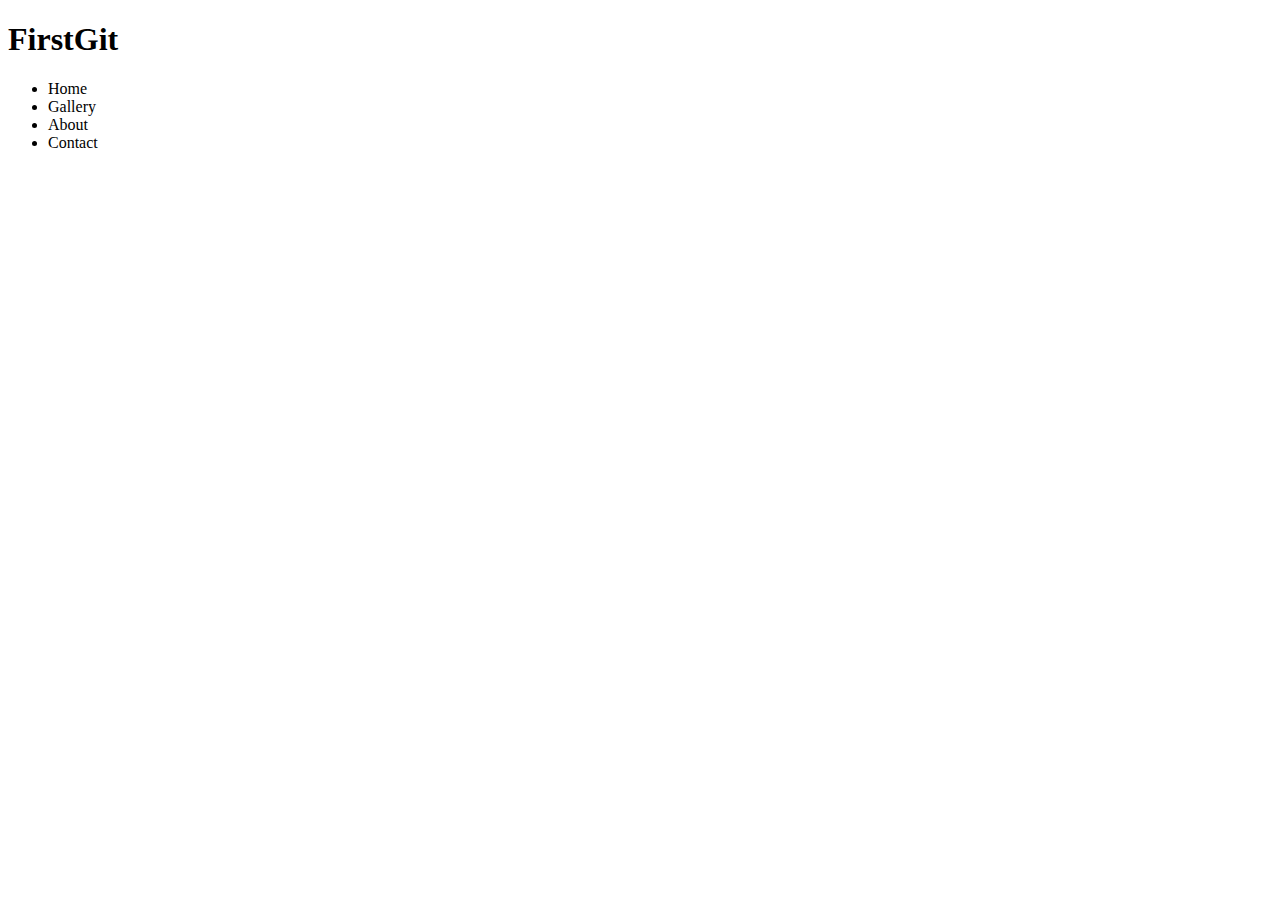
==== index.html @ a05e5813 "list items added" ====
<!DOCTYPE html>
<html lang="en">
    <head>
    </head>
    <body>
        <h1>FirstGit</h1>
        <div>
            <ul>
                <li>Home</li>
                <li>Gallery</li>
                <li>About</li>
                <li>Contact</li>
            </ul>
        </div>
    </body>
</html>
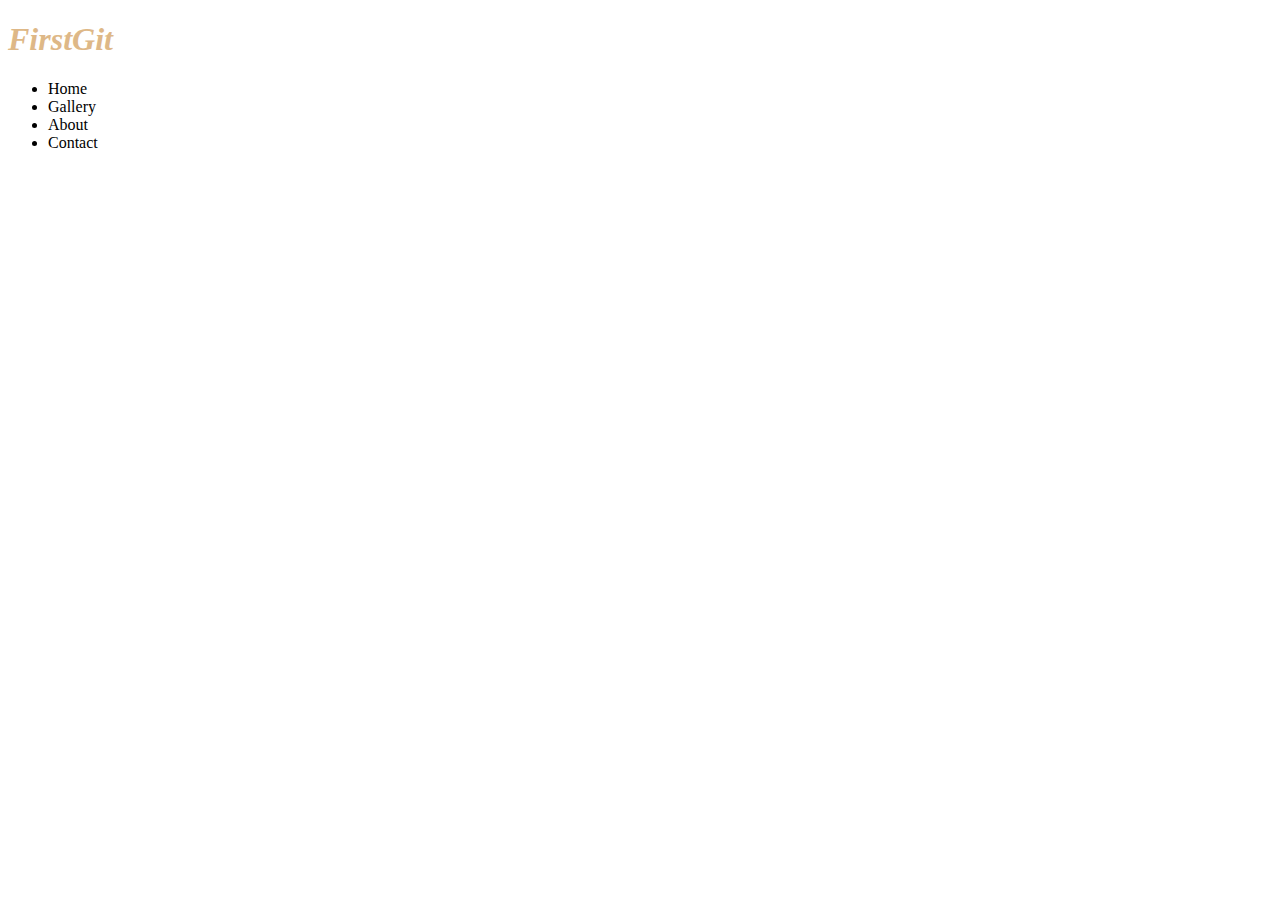
==== commit 7a9deac9: "message function created h1 styled" ====
--- a/index.html
+++ b/index.html
@@ -1,6 +1,7 @@
 <!DOCTYPE html>
 <html lang="en">
     <head>
+        <link rel="stylesheet" href="style.css">
     </head>
     <body>
         <h1>FirstGit</h1>
@@ -12,5 +13,6 @@
                 <li>Contact</li>
             </ul>
         </div>
+        <script src="app.js"></script>
     </body>
 </html>--- a/style.css
+++ b/style.css
@@ -0,0 +1,5 @@
+h1{
+    font-style: italic;
+    font-family: cursive;
+    color: burlywood;
+}